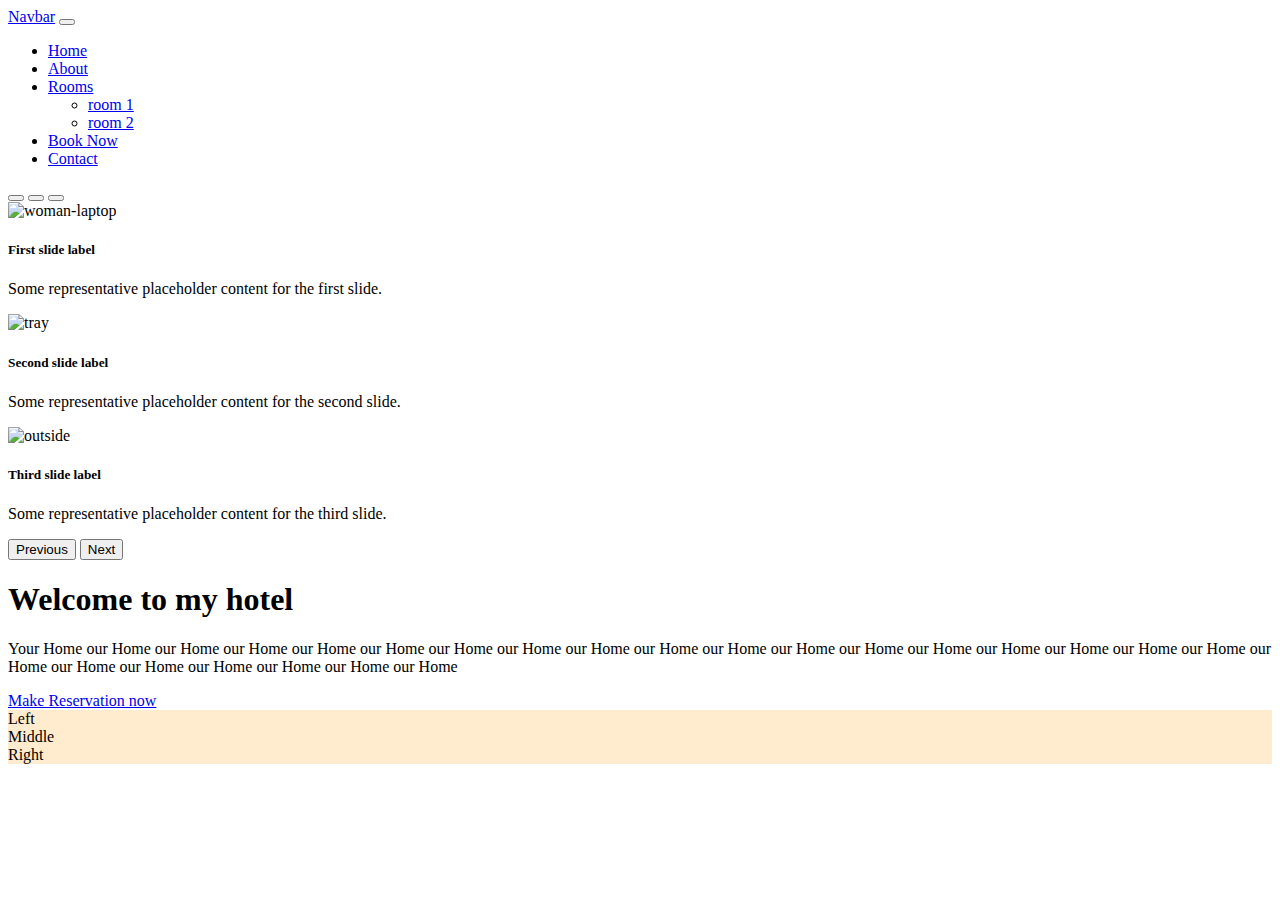
==== html-source/index.html @ 95755a04 "Add html source" ====
<!doctype html>
<html lang="en">

  <head>
      <meta charset="utf-8">
      <meta name="viewport" content="width=device-width, initial-scale=1">

    <title>My nice page</title>

    <link href="https://cdn.jsdelivr.net/npm/bootstrap@5.2.3/dist/css/bootstrap.min.css" rel="stylesheet" integrity="sha384-rbsA2VBKQhggwzxH7pPCaAqO46MgnOM80zW1RWuH61DGLwZJEdK2Kadq2F9CUG65" crossorigin="anonymous">
    <link href="https://cdn.jsdelivr.net/npm/bootstrap@5.2.3/dist/css/bootstrap.min.css" rel="stylesheet" integrity="sha384-rbsA2VBKQhggwzxH7pPCaAqO46MgnOM80zW1RWuH61DGLwZJEdK2Kadq2F9CUG65" crossorigin="anonymous">
    <style>
      .my-footer {
        background-color: blanchedalmond;
      }
    </style>
  </head>

  <body>
    <nav class="navbar navbar-expand-lg navbar-dark bg-dark">
      <div class="container-fluid">
        <a class="navbar-brand" href="#">Navbar</a>
        <button class="navbar-toggler" type="button" data-bs-toggle="collapse" data-bs-target="#navbarSupportedContent" aria-controls="navbarSupportedContent" aria-expanded="false" aria-label="Toggle navigation">
          <span class="navbar-toggler-icon"></span>
        </button>
        <div class="collapse navbar-collapse" id="navbarSupportedContent">
          <ul class="navbar-nav me-auto mb-2 mb-lg-0">
            <li class="nav-item">
              <a class="nav-link active" aria-current="page" href="/">Home</a>
            </li>
            <li class="nav-item">
              <a class="nav-link" href="about.html">About</a>
            </li>
            <li class="nav-item dropdown">
              <a class="nav-link dropdown-toggle" href="#" role="button" data-bs-toggle="dropdown" aria-expanded="false">
                Rooms
              </a>
              <ul class="dropdown-menu">
                <li><a class="dropdown-item" href="room1.html">room 1</a></li>
                <li><a class="dropdown-item" href="room2.html">room 2</a></li>
              </ul>
            </li>
            <li class="nav-item">
              <a class="nav-link" href="reservation.html">Book Now</a>
            </li>
            <li class="nav-item">
              <a class="nav-link" href="contact.html">Contact</a>
            </li>
          </ul>
        </div>
      </div>
    </nav>

    <div id="carouselExampleCaptions" class="carousel slide carousel-fade" data-bs-ride="false">
      <div class="carousel-indicators">
        <button type="button" data-bs-target="#carouselExampleCaptions" data-bs-slide-to="0" class="active" aria-current="true" aria-label="Slide 1"></button>
        <button type="button" data-bs-target="#carouselExampleCaptions" data-bs-slide-to="1" aria-label="Slide 2"></button>
        <button type="button" data-bs-target="#carouselExampleCaptions" data-bs-slide-to="2" aria-label="Slide 3"></button>
      </div>
      <div class="carousel-inner">
        <div class="carousel-item active">
          <img src="static/images/woman-laptop.png" class="d-block w-100" alt="woman-laptop">
          <div class="carousel-caption d-none d-md-block">
            <h5>First slide label</h5>
            <p>Some representative placeholder content for the first slide.</p>
          </div>
        </div>
        <div class="carousel-item">
          <img src="static/images/tray.png" class="d-block w-100" alt="tray">
          <div class="carousel-caption d-none d-md-block">
            <h5>Second slide label</h5>
            <p>Some representative placeholder content for the second slide.</p>
          </div>
        </div>
        <div class="carousel-item">
          <img src="static/images/outside.png" class="d-block w-100" alt="outside">
          <div class="carousel-caption d-none d-md-block">
            <h5>Third slide label</h5>
            <p>Some representative placeholder content for the third slide.</p>
          </div>
        </div>
      </div>
      <button class="carousel-control-prev" type="button" data-bs-target="#carouselExampleCaptions" data-bs-slide="prev">
        <span class="carousel-control-prev-icon" aria-hidden="true"></span>
        <span class="visually-hidden">Previous</span>
      </button>
      <button class="carousel-control-next" type="button" data-bs-target="#carouselExampleCaptions" data-bs-slide="next">
        <span class="carousel-control-next-icon" aria-hidden="true"></span>
        <span class="visually-hidden">Next</span>
      </button>
    </div>
    <div class="container">
      <div class="row">
        <div class="col mt-4">
          <h1>Welcome to my hotel</h1>
          <p>
            Your Home our Home our Home our Home our Home our Home our Home our Home our Home our Home our Home our 
            Home our Home our Home our Home our Home our Home our Home our Home our Home our Home our Home our Home our Home our Home 
          </p>
        </div>
      </div>
      
      <div class="row">
        <div class="col text-center">
          <a href="make-reserveration.html" class="btn btn-success">Make Reservation now</a>
        </div>
      </div>
    </div>

    <div class="row my-footer">
      <div class="col">
        Left
      </div>
      <div class="col">
        Middle
      </div>
      <div class="col">
        Right
      </div>
    </div>

    <script src="https://cdn.jsdelivr.net/npm/@popperjs/core@2.11.6/dist/umd/popper.min.js" integrity="sha384-oBqDVmMz9ATKxIep9tiCxS/Z9fNfEXiDAYTujMAeBAsjFuCZSmKbSSUnQlmh/jp3" crossorigin="anonymous"></script>
    <script src="https://cdn.jsdelivr.net/npm/bootstrap@5.2.3/dist/js/bootstrap.min.js" integrity="sha384-cuYeSxntonz0PPNlHhBs68uyIAVpIIOZZ5JqeqvYYIcEL727kskC66kF92t6Xl2V" crossorigin="anonymous"></script>
  </body>
</html>
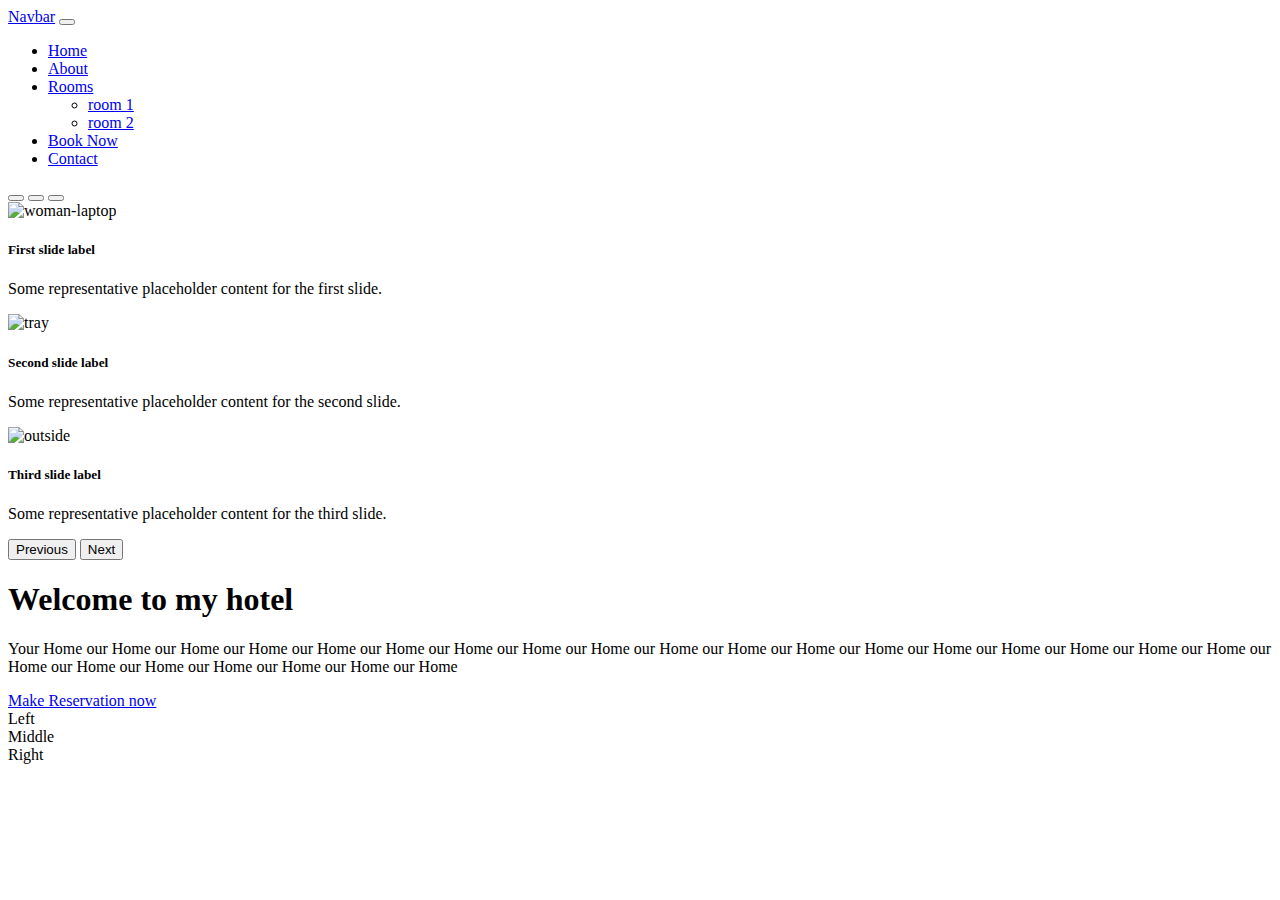
==== commit 8393ce1f: "update templates" ====
--- a/html-source/index.html
+++ b/html-source/index.html
@@ -7,13 +7,13 @@
 
     <title>My nice page</title>
 
-    <link href="https://cdn.jsdelivr.net/npm/bootstrap@5.2.3/dist/css/bootstrap.min.css" rel="stylesheet" integrity="sha384-rbsA2VBKQhggwzxH7pPCaAqO46MgnOM80zW1RWuH61DGLwZJEdK2Kadq2F9CUG65" crossorigin="anonymous">
-    <link href="https://cdn.jsdelivr.net/npm/bootstrap@5.2.3/dist/css/bootstrap.min.css" rel="stylesheet" integrity="sha384-rbsA2VBKQhggwzxH7pPCaAqO46MgnOM80zW1RWuH61DGLwZJEdK2Kadq2F9CUG65" crossorigin="anonymous">
-    <style>
-      .my-footer {
-        background-color: blanchedalmond;
-      }
-    </style>
+    <link href="https://cdn.jsdelivr.net/npm/bootstrap@5.2.3/dist/css/bootstrap.min.css" rel="stylesheet"
+      integrity="sha384-rbsA2VBKQhggwzxH7pPCaAqO46MgnOM80zW1RWuH61DGLwZJEdK2Kadq2F9CUG65" crossorigin="anonymous">
+    <link href="https://cdn.jsdelivr.net/npm/bootstrap@5.2.3/dist/css/bootstrap.min.css" rel="stylesheet"
+      integrity="sha384-rbsA2VBKQhggwzxH7pPCaAqO46MgnOM80zW1RWuH61DGLwZJEdK2Kadq2F9CUG65" crossorigin="anonymous">
+    <link href="https://cdn.jsdelivr.net/npm/vanillajs-datepicker@1.2.0/dist/css/datepicker-bulma.min.css" rel="stylesheet" >
+    <link href="https://unpkg.com/notie/dist/notie.min.css" rel="stylesheet" type="text/css">
+    <link href="statics/css/styles.css" rel="stylesheet" type="text/css">
   </head>
 
   <body>
@@ -94,12 +94,12 @@
         <div class="col mt-4">
           <h1>Welcome to my hotel</h1>
           <p>
-            Your Home our Home our Home our Home our Home our Home our Home our Home our Home our Home our Home our 
-            Home our Home our Home our Home our Home our Home our Home our Home our Home our Home our Home our Home our Home our Home 
+            Your Home our Home our Home our Home our Home our Home our Home our Home our Home our Home our Home our
+            Home our Home our Home our Home our Home our Home our Home our Home our Home our Home our Home our Home our Home our Home
           </p>
         </div>
       </div>
-      
+
       <div class="row">
         <div class="col text-center">
           <a href="make-reserveration.html" class="btn btn-success">Make Reservation now</a>
